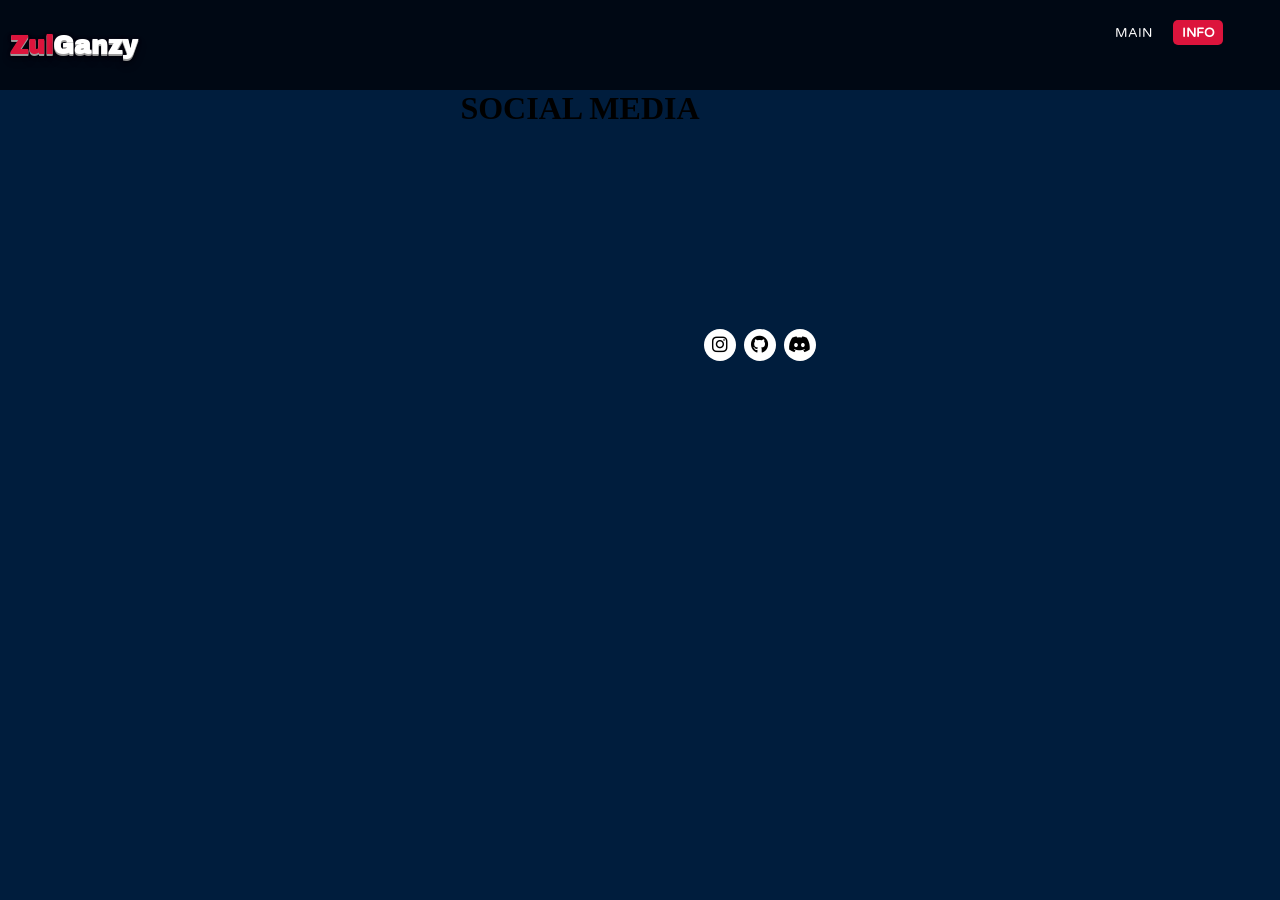
==== info.html @ f3e76e06 "first commit" ====
<!DOCTYPE html>
<html lang="en">

<head>
   <meta charset="UTF-8" />
   <meta name="viewport" content="width=device-width, initial-scale=1.0" />
   <title>Document</title>
   <link rel="stylesheet" href="style.css" />
   <link rel="preconnect" href="https://fonts.googleapis.com" />
   <link rel="preconnect" href="https://fonts.gstatic.com" crossorigin />
   <link
      href="https://fonts.googleapis.com/css2?family=Archivo+Black&family=Kanit&family=Karla:wght@300&family=Varela+Round&display=swap"
      rel="stylesheet" />
   <link rel="stylesheet" href="https://cdnjs.cloudflare.com/ajax/libs/font-awesome/6.5.1/css/all.min.css"
      integrity="sha512-DTOQO9RWCH3ppGqcWaEA1BIZOC6xxalwEsw9c2QQeAIftl+Vegovlnee1c9QX4TctnWMn13TZye+giMm8e2LwA=="
      crossorigin="anonymous" referrerpolicy="no-referrer" />
</head>

<body>
   <header>
      <div class="logo">
         <h1 class="logo1">Zul</h1>
         <h1 class="logo2">Ganzy</h1>
      </div>
      <nav>
         <a href="index.html" class="a1">MAIN</a>
         <a href="" class="active a2">INFO</a>
         <span class="iniSpan"></span>
      </nav>
   </header>
   <div class="wrapper">
      <h1>SOCIAL MEDIA</h1>
      <div class="button" onclick="ig()">
         <div class="icon">
            <i class="fab fa-instagram"></i>
         </div>
         <span>INSTAGRAM</span>
      </div>
      <div class="button" onclick="github()">
         <div class="icon">
            <i class="fab fa-github"></i>
         </div>
         <span>GITHUB</span>
      </div>
      <div class="button" onclick="dc()">
         <div class="icon">
            <i class="fab fa-discord"></i>
         </div>
         <span>DISCORD</span>
      </div>
   </div>
   <script src="main.js"></script>
</body>
<footer></footer>

</html>
---- style.css ----
*,
html {
  padding: 0;
  margin: 0;
}

body {
  background-color: #001d3d;
  height: 100vh;
  width: 100%;
}

header {
  background-color: #000814;
  height: 10vh;
  width: 100%;
  display: flex;
}

header h1 {
  font-family: "Archivo Black", sans-serif;
  text-shadow: 0 1px 0 #9e9e9e, 0 2px 0 #969696, 0 0 5px rgba(0, 0, 0, 0.1),
    0 1px 3px rgba(0, 0, 0, 0.3), 0 3px 5px rgba(0, 0, 0, 0.2),
    0 5px 10px rgba(0, 0, 0, 0.25);
  font-size: 25px;
}

.logo {
  display: flex;
  align-items: center;
  padding: 1px 10px 1px 10px;
  cursor: pointer;
}

.logo1 {
  color: crimson;
}

.logo2 {
  color: white;
}

header nav {
  font-family: "Varela Round", sans-serif;
  height: 40px;
  width: 100%;
  display: flex;
  justify-content: right;
  margin-top: 13px;
  margin-right: 50px;
}

header nav a {
  color: white;
  font-size: 13px;
  text-decoration: none;
  padding: 2px 5px 2px 5px;
  margin: 10px;
  z-index: 1;
  border-radius: 5px;
  -webkit-border-radius: 5px;
  -moz-border-radius: 5px;
  -ms-border-radius: 5px;
  -o-border-radius: 5px;
  transition: all 0.3s ease-in-out;
  -webkit-transition: all 0.3s ease-in-out;
  -moz-transition: all 0.3s ease-in-out;
  -ms-transition: all 0.3s ease-in-out;
  -o-transition: all 0.3s ease-in-out;
}

nav span {
  background-color: crimson;
  position: absolute;
  height: 25px;
  width: 50px;
  top: 20px;
  right: 120px;
  border-radius: 5px;
  -webkit-border-radius: 5px;
  -moz-border-radius: 5px;
  -ms-border-radius: 5px;
  -o-border-radius: 5px;
  transition: all 0.3s ease-in-out;
  -webkit-transition: all 0.3s ease-in-out;
  -moz-transition: all 0.3s ease-in-out;
  -ms-transition: all 0.3s ease-in-out;
  -o-transition: all 0.3s ease-in-out;
}

nav a:nth-child(1):hover ~ span {
  transform: translateX(0px);
  -webkit-transform: translateX(0px);
  -moz-transform: translateX(0px);
  -ms-transform: translateX(0px);
  -o-transform: translateX(0px);
}

nav a:nth-child(2):hover ~ span {
  transform: translateX(64px);
  -webkit-transform: translateX(64px);
  -moz-transform: translateX(64px);
  -ms-transform: translateX(64px);
  -o-transform: translateX(64px);
}
.a1:nth-child(1):hover ~ span {
  transform: translateX(-64px);
  -webkit-transform: translateX(-64px);
  -moz-transform: translateX(-64px);
  -ms-transform: translateX(-64px);
  -o-transform: translateX(-64px);
}

.a2:nth-child(2):hover ~ span {
  transform: translateX(0px);
  -webkit-transform: translateX(0px);
  -moz-transform: translateX(0px);
  -ms-transform: translateX(0px);
  -o-transform: translateX(0px);
}

.active {
  font-weight: bold;
}

.iniSpan {
  background-color: crimson;
  position: absolute;
  height: 25px;
  width: 50px;
  top: 20px;
  right: 57px;
  border-radius: 5px;
  -webkit-border-radius: 5px;
  -moz-border-radius: 5px;
  -ms-border-radius: 5px;
  -o-border-radius: 5px;
  transition: all 0.3s ease-in-out;
  -webkit-transition: all 0.3s ease-in-out;
  -moz-transition: all 0.3s ease-in-out;
  -ms-transition: all 0.3s ease-in-out;
  -o-transition: all 0.3s ease-in-out;
}

.wrapper {
  /* background-color: yellow; */
  height: 90vh;
  width: 100%;
  display: flex;
  justify-content: center;
}

.wrapper .button {
  display: inline-block;
  background-color: white;
  height: 30px;
  width: 30px;
  position: relative;
  margin: 240px 5px;
  overflow: hidden;
  text-align: center;
  border-radius: 25px;
  -webkit-border-radius: 25px;
  -moz-border-radius: 25px;
  -ms-border-radius: 25px;
  -o-border-radius: 25px;
  cursor: pointer;
  box-shadow: 0px 0px 0px 1px rgb(255, 255, 255);
  transition: all 0.3s ease-out;
  -webkit-transition: all 0.3s ease-out;
  -moz-transition: all 0.3s ease-out;
  -ms-transition: all 0.3s ease-out;
  -o-transition: all 0.3s ease-out;
}

.wrapper .button:hover {
  width: 105px;
}

.wrapper .button:hover .icon i {
  color: white;
}

.wrapper .button:nth-child(2):hover .icon {
  background-color: #e1306c;
}

.wrapper .button:nth-child(3):hover .icon {
  background-color: #333;
}

.wrapper .button:nth-child(4):hover .icon {
  background-color: #5865f2;
}

.wrapper .button:nth-child(2):hover span {
  color: #e1306c;
}

.wrapper .button:nth-child(3):hover span {
  color: #333;
}

.wrapper .button:nth-child(4):hover span {
  color: #5865f2;
}

.button .icon {
  display: inline-block;
  height: 30px;
  width: 30px;
  float: left;
  box-sizing: border-box;
  border-radius: 15px;
  transition: all 0.3s ease-out;
  -webkit-border-radius: 15px;
  -moz-border-radius: 15px;
  -ms-border-radius: 15px;
  -o-border-radius: 15px;
  -webkit-transition: all 0.3s ease-out;
  -moz-transition: all 0.3s ease-out;
  -ms-transition: all 0.3s ease-out;
  -o-transition: all 0.3s ease-out;
}

.icon i {
  font-size: 18px;
  line-height: 30px;
}

.wrapper .button span {
  font-weight: bold;
  position: relative;
  top: 5px;
  font-size: 12px;
  font-family: "Karla", sans-serif;
  margin-left: 5px;
  transition: all 0.3s ease-out;
  -webkit-transition: all 0.3s ease-out;
  -moz-transition: all 0.3s ease-out;
  -ms-transition: all 0.3s ease-out;
  -o-transition: all 0.3s ease-out;
}
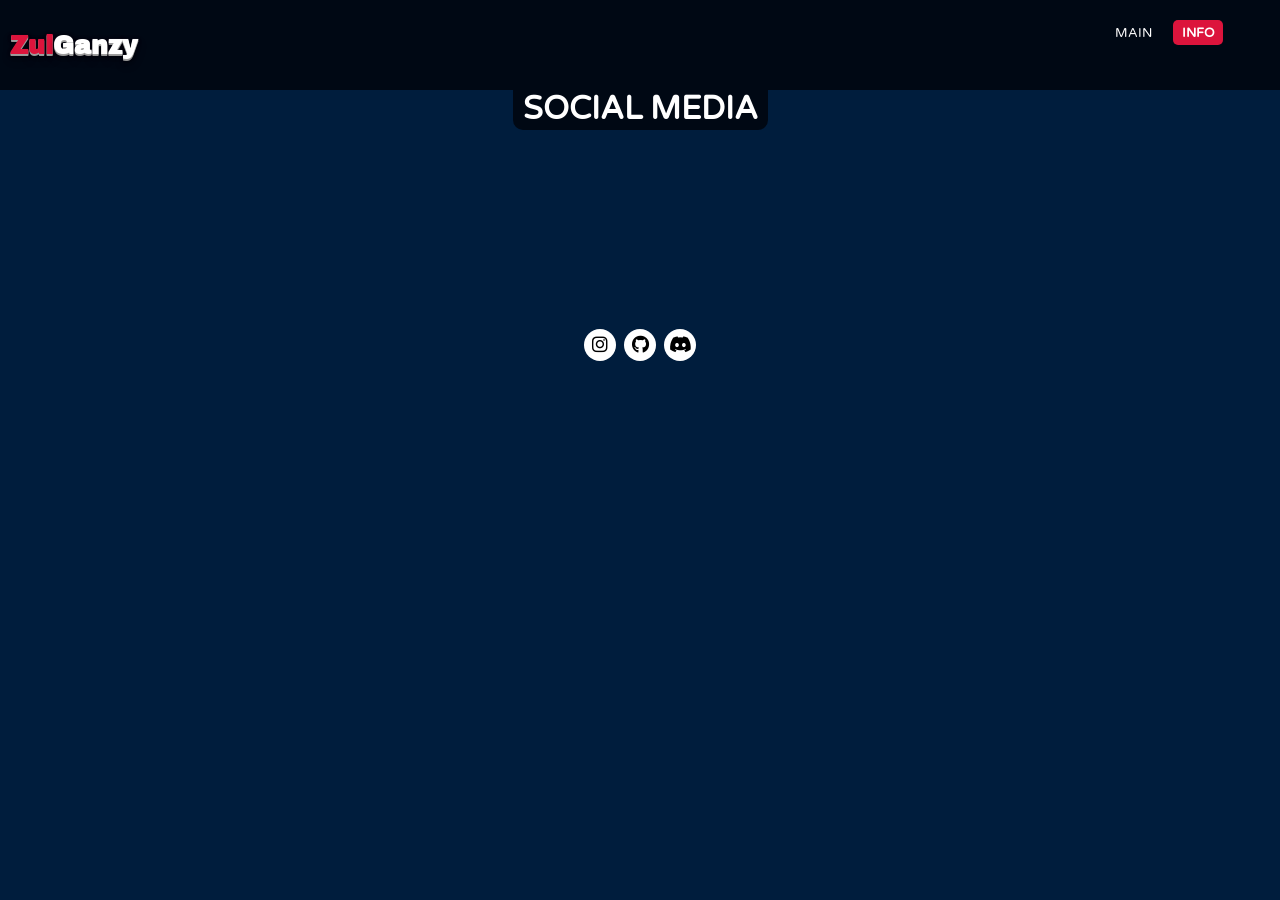
==== commit 198e95a2: "Change" ====
--- a/info.html
+++ b/info.html
@@ -30,24 +30,24 @@
    </header>
    <div class="wrapper">
       <h1>SOCIAL MEDIA</h1>
-      <div class="button" onclick="ig()">
+      <a href="https://instagram.com/zullsaha" target="_blank" class="button">
          <div class="icon">
             <i class="fab fa-instagram"></i>
          </div>
          <span>INSTAGRAM</span>
-      </div>
-      <div class="button" onclick="github()">
+      </a>
+      <a href="https://github.com/zulganzy" target="_blank" class="button">
          <div class="icon">
             <i class="fab fa-github"></i>
          </div>
          <span>GITHUB</span>
-      </div>
-      <div class="button" onclick="dc()">
+      </a>
+      <a href="https://discordapp.com/users/901682377254928414" target="_blank" class="button">
          <div class="icon">
             <i class="fab fa-discord"></i>
          </div>
          <span>DISCORD</span>
-      </div>
+      </a>
    </div>
    <script src="main.js"></script>
 </body>
--- a/style.css
+++ b/style.css
@@ -143,15 +143,31 @@
 }
 
 .wrapper {
-  /* background-color: yellow; */
   height: 90vh;
   width: 100%;
   display: flex;
   justify-content: center;
+}
+
+.wrapper h1{
+  font-family: 'Varela Round';
+  font-weight: bold;
+  position: absolute;
+  background-color: #000814;
+  color: white;
+  height: 35px;
+  width: auto;
+  padding: 0 10px 5px 10px;
+  border-radius: 0 0 10px 10px;
+  -webkit-border-radius: 0 0 10px 10px;
+  -moz-border-radius: 0 0 10px 10px;
+  -ms-border-radius: 0 0 10px 10px;
+  -o-border-radius: 0 0 10px 10px;
 }
 
 .wrapper .button {
   display: inline-block;
+  color: black;
   background-color: white;
   height: 30px;
   width: 30px;
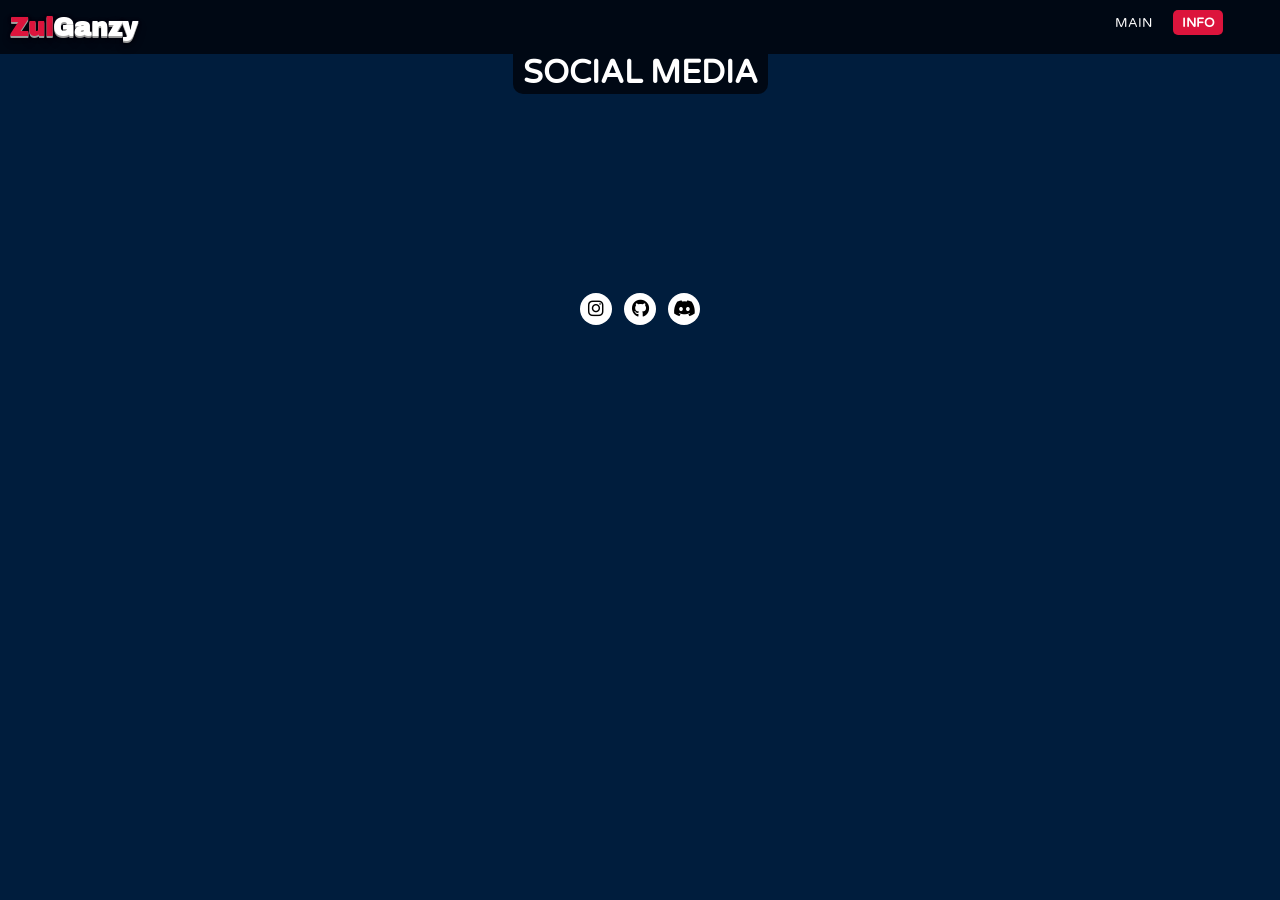
==== commit 378f2b20: "Responsive mobile" ====
--- a/info.html
+++ b/info.html
@@ -30,6 +30,7 @@
    </header>
    <div class="wrapper">
       <h1>SOCIAL MEDIA</h1>
+      <div class="sosmed">
       <a href="https://instagram.com/zullsaha" target="_blank" class="button">
          <div class="icon">
             <i class="fab fa-instagram"></i>
@@ -49,6 +50,7 @@
          <span>DISCORD</span>
       </a>
    </div>
+</div>
    <script src="main.js"></script>
 </body>
 <footer></footer>
--- a/style.css
+++ b/style.css
@@ -12,7 +12,7 @@
 
 header {
   background-color: #000814;
-  height: 10vh;
+  height: 6vh;
   width: 100%;
   display: flex;
 }
@@ -46,7 +46,7 @@
   width: 100%;
   display: flex;
   justify-content: right;
-  margin-top: 13px;
+  margin-top: 3px;
   margin-right: 50px;
 }
 
@@ -74,7 +74,7 @@
   position: absolute;
   height: 25px;
   width: 50px;
-  top: 20px;
+  top: 10px;
   right: 120px;
   border-radius: 5px;
   -webkit-border-radius: 5px;
@@ -128,7 +128,7 @@
   position: absolute;
   height: 25px;
   width: 50px;
-  top: 20px;
+  top: 10px;
   right: 57px;
   border-radius: 5px;
   -webkit-border-radius: 5px;
@@ -197,27 +197,27 @@
   color: white;
 }
 
+.wrapper .button:nth-child(1):hover .icon {
+  background-color: #e1306c;
+}
+
 .wrapper .button:nth-child(2):hover .icon {
-  background-color: #e1306c;
+  background-color: #333;
 }
 
 .wrapper .button:nth-child(3):hover .icon {
-  background-color: #333;
-}
-
-.wrapper .button:nth-child(4):hover .icon {
   background-color: #5865f2;
 }
 
+.wrapper .button:nth-child(1):hover span {
+  color: #e1306c;
+}
+
 .wrapper .button:nth-child(2):hover span {
-  color: #e1306c;
+  color: #333;
 }
 
 .wrapper .button:nth-child(3):hover span {
-  color: #333;
-}
-
-.wrapper .button:nth-child(4):hover span {
   color: #5865f2;
 }
 
@@ -257,3 +257,44 @@
   -ms-transition: all 0.3s ease-out;
   -o-transition: all 0.3s ease-out;
 }
+
+@media screen and (max-width: 450px) {
+  header nav{
+    margin-top: 8px;
+  }
+  nav span {
+    top: 14px;
+  }
+  .iniSpan{
+    top: 14px;
+  }
+  .wrapper .sosmed{
+    height: 50px;
+    display: flex;
+    align-items: center;
+    position: absolute;
+    top: 41vh;
+    padding: 10px 60.5px 0 60.5px;
+    border-radius: 0 0 10px 10px;
+    -webkit-border-radius: 0 0 10px 10px;
+    -moz-border-radius: 0 0 10px 10px;
+    -ms-border-radius: 0 0 10px 10px;
+    -o-border-radius: 0 0 10px 10px;
+}
+  .wrapper h1{
+    font-family: 'Varela Round';
+    font-weight: bold;
+    font-size: 30px;
+    position: relative;
+    top: 30vh;
+    background-color: #000814;
+    color: white;
+    width: auto;
+    padding: 5px 10px 70px 10px;
+    border-radius: 10px 10px 10px 10px;
+    -webkit-border-radius: 10px 10px 10px 10px;
+    -moz-border-radius: 10px 10px 10px 10px;
+    -ms-border-radius: 10px 10px 10px 10px;
+    -o-border-radius: 10px 10px 10px 10px;
+}
+}
